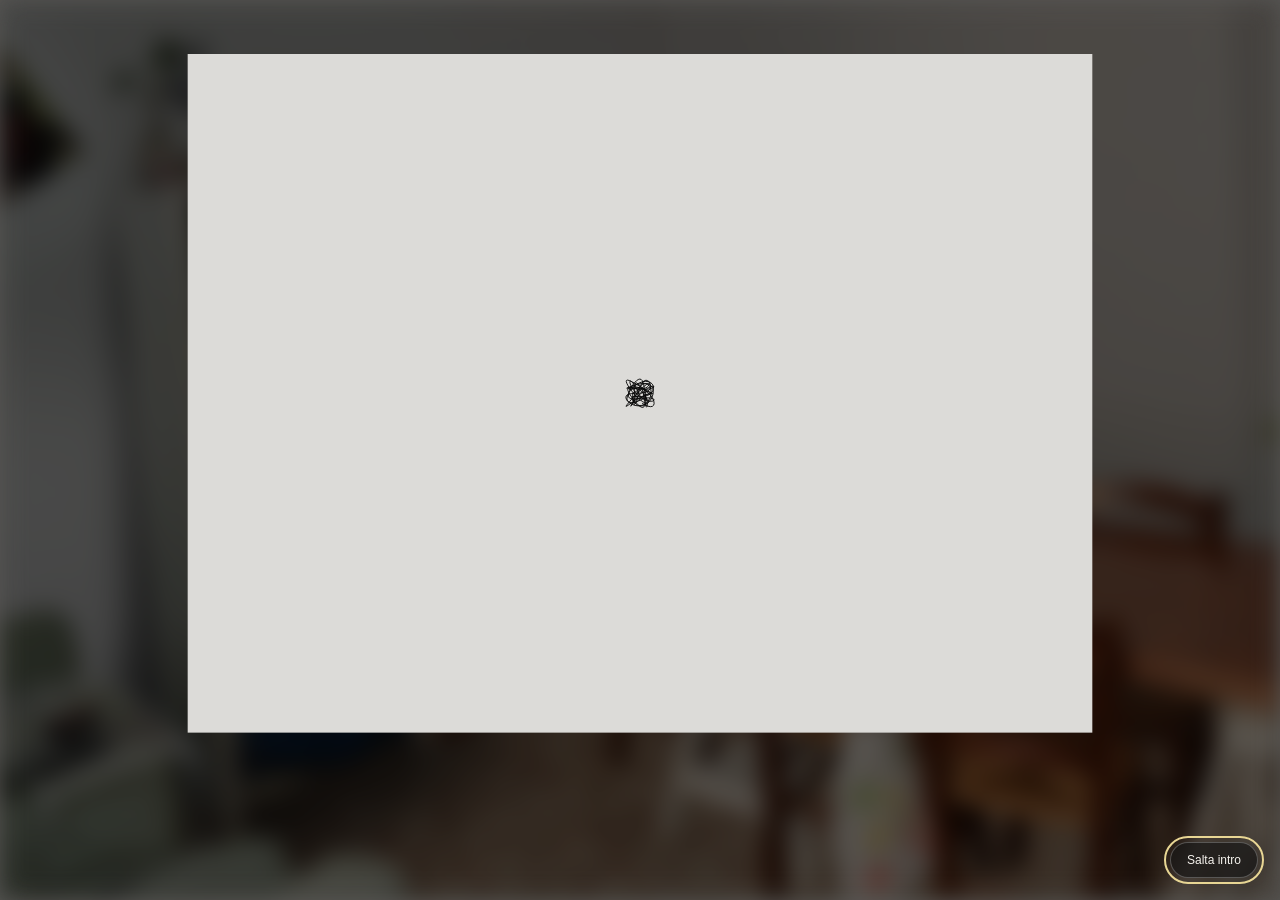
==== index.html @ 476d4f3d "Refine intro diagonal and unify section opening typography" ====
<!DOCTYPE html>
<html lang="en">

<head>
    <meta charset='utf-8'>
    <meta name="viewport" content="width=device-width, initial-scale=1.0">
    <meta name="description" content="DAVV - Professional Gallery and Portfolio">
    <meta name="theme-color" content="#ffffff">
    <title>DAVV | Professional Gallery</title>
    <link rel='icon' type='image/x-icon' href='assets/favicon.svg'>
    <link rel="stylesheet" href="CSS/style.css" type="text/css">
    <link rel="stylesheet" href="CSS/carousel.css" type="text/css">
    <script type="text/javascript" src="JS/carousel.js"></script>
    <style>
        body {
            margin: 0px;
            animation: fadeIn 0.8s ease-in;
        }
        
        @keyframes fadeIn {
            from {
                opacity: 0;
            }
            to {
                opacity: 1;
            }
        }
    </style>
  <link rel="stylesheet" href="CSS/portfolio.css?v=labels-2">
  <script src="JS/home-hit-areas.js" defer></script>
  <script src="JS/portfolio.js?v=labels-2" defer></script>
  <link rel="stylesheet" href="CSS/intro.css?v=framed-4-3">
  <script src="JS/intro.js?v=diagonal-2" defer></script>
</head>

<body data-page="home">

    <head>
        <meta charset='utf-8'>

    <body style="margin:0;padding:0;overflow:hidden;"><svg class="scene-svg" data-scene="home" style="position:fixed;top:0;left:0;" width="100vw" height="100vh" viewBox="0 0 1920 910" preserveAspectRatio="xMidYMid slice" fill="none" xmlns="http://www.w3.org/2000/svg"
            xmlns:xlink="http://www.w3.org/1999/xlink">
            <g id="Home" clip-path="url(#clip0_43_8)">
                <rect id="home" class="blur" x="-139" y="-1387" width="2413" height="3697" fill="url(#pattern0_43_8)"
                    style="transform: translate(-5.985px, -8.64706px);"></rect>
                <rect id="tavolo1" tabindex="0" role="button" aria-label="Apri i progetti di design" class="cursor" onclick="window.location.href='./Tavolo_new.html'" x="883" y="455" width="1161" height="716" fill="url(#pattern1_43_8)"
                    style="transform: translate(-4.788px, -6.91765px);"></rect>
                <rect id="windows_detail_trigger" tabindex="0" role="button" aria-label="Apri la sezione visual" class="cursor" onclick="window.location.href='./right-Home_0.3.html'" x="1640" y="88" width="149" height="196" fill="url(#pattern2_43_8)"
                    style="transform: translate(-3.591px, -5.18824px);"></rect>
                <rect id="libreria31" tabindex="0" role="button" aria-label="Apri la libreria" class="cursor" onclick="window.location.href='./left-Home_0.2.html'" x="339" y="29" width="612" height="951" fill="url(#pattern3_43_8)"
                    style="transform: translate(-2.394px, -3.45882px);"></rect>
                <rect id="sedia1" tabindex="0" role="button" aria-label="Apri la pagina About" class="cursor" x="-132" y="477" onclick="window.location.href='./about_0.2.html'" width="870" height="959" fill="url(#pattern4_43_8)"
                    style="transform: translate(-1.197px, -1.72941px);"></rect>
            </g>
            <defs>
                <pattern id="pattern0_43_8" patternContentUnits="objectBoundingBox" width="1" height="1">
                    <use xlink:href="#image0_43_8" transform="scale(0.000408565 0.000266667)"></use>
                </pattern>
                <pattern id="pattern1_43_8" patternContentUnits="objectBoundingBox" width="1" height="1">
                    <use xlink:href="#image1_43_8" transform="scale(0.000591366 0.000958905)"></use>
                </pattern>
                <pattern id="pattern2_43_8" patternContentUnits="objectBoundingBox" width="1" height="1">
                    <use xlink:href="#image2_43_8" transform="matrix(0.00429185 0 0 0.00326268 0 -0.000821144)"></use>
                </pattern>
                <pattern id="pattern3_43_8" patternContentUnits="objectBoundingBox" width="1" height="1">
                    <use xlink:href="#image3_43_8" transform="scale(0.00118906 0.0007652)"></use>
                </pattern>
                <pattern id="pattern4_43_8" patternContentUnits="objectBoundingBox" width="1" height="1">
                    <use xlink:href="#image4_43_8" transform="scale(0.000773543 0.000701754)"></use>
                </pattern>
                <clipPath id="clip0_43_8">
                    <rect width="1920" height="910" fill="white"></rect>
                </clipPath>
                <filter id="image0_43_8-repair-feather" x="-10%" y="-10%" width="120%" height="120%"><feGaussianBlur stdDeviation="60"/></filter>
                <mask id="image0_43_8-repair-mask" maskUnits="userSpaceOnUse" x="0" y="0" width="2448" height="3750" style="mask-type:luminance"><polygon points="0,1800 1000,1800 1060,2020 1740,2110 1740,2240 2448,2300 2448,2950 0,2950" fill="white" filter="url(#image0_43_8-repair-feather)"/></mask>
                <g id="image0_43_8">
                  <image id="image0_43_8-original" data-name="home.jpg" width="2448" height="3750" preserveAspectRatio="none"
                    xlink:href="assets/layers/home-c62ef03b24.jpg">
                </image>
                  <image width="2448" height="3750" preserveAspectRatio="none" xlink:href="assets/layers/home-background-repair.png" mask="url(#image0_43_8-repair-mask)"/>
                </g>
                <image id="image1_43_8" data-name="tavolo.png" width="1691" height="1043" preserveAspectRatio="none"
                    xlink:href="assets/layers/home-table-clean.png">
                </image>
                <image id="image2_43_8" data-name="specchio.png" width="233" height="307" preserveAspectRatio="none"
                    xlink:href="assets/layers/specchio-ec3e3b8ebe.png">
                </image>
                <image id="image3_43_8" data-name="libreria3.png" width="841" height="1307" preserveAspectRatio="none"
                    xlink:href="assets/layers/libreria3-cfd0c9c011.png">
                </image>
                <image id="image4_43_8" data-name="sedia.png" width="1293" height="1425" preserveAspectRatio="none"
                    xlink:href="assets/layers/home-chair-clean.png">
                </image>
            </defs>
        </svg>
        <div class="carousel-container">
            <div class="carousel-slide">
                <div class="carousel-item">
                    <img src="IMG/TAVOLO/BUNNY.png" alt="BUNNY">
                </div>
                <div class="carousel-item">
                    <img src="IMG/TAVOLO/CHELYS.png" alt="CHELYS">
                </div>
                <div class="carousel-item">
                    <img src="IMG/TAVOLO/coVR.png" alt="coVR">
                </div>
                <div class="carousel-item">
                    <img src="IMG/TAVOLO/lampade.png" alt="lampade">
                </div>
            </div>

            <div class="arrow prev">
                <img src="IMG/freccia.png" alt="Previous">
            </div>
            <div class="arrow next">
                <img src="IMG/freccia.png" alt="Next">
            </div>
        </div>
        
    
<nav class="portfolio-nav" aria-label="Navigazione portfolio">
  <a class="portfolio-nav__brand" href="./index.html" aria-label="Vai alla Home">DAVV<span class="portfolio-nav__dot">.</span></a>
  <a href="./Tavolo_new.html" data-nav="table">Progetti</a>
  <a href="./right-Home_0.3.html" data-nav="mirror">Visual</a>
  <a href="./left-Home_0.2.html" data-nav="library">Libreria</a>
  <a href="./about_0.2.html" data-nav="about">About</a>
</nav>
</body>

</html>
---- CSS/style.css ----
html, body {
    margin: 0;
    padding: 0;
    width: 100%;
    height: 100%;
    overflow: hidden;
}

.cursor {
    cursor: pointer;
    filter: blur(4px);
    transition: filter 0.3s ease;
}

.cursor:hover {
    filter: none;
}

#Home:hover .cursor:not(:hover) {
    filter: blur(4px);
}

.blur {
    filter: blur(2px);
}

#focus-circle {
    position: fixed;
    pointer-events: none;
    border-radius: 50%;
    width: 1000px;
    /* configurable diameter */
    height: 500px;
    box-shadow: 0 0 0 9999px rgba(0, 0, 0, 0.8), 0 0 60px 40px rgba(0, 0, 0, 0.9);
    background: transparent;
    mix-blend-mode: normal;
    /* transition: transform 0.1s ease-out; */
    z-index: 9999;
}
---- CSS/carousel.css ----
/* Backdrop overlay for carousel */
        .carousel-backdrop {
            display: none;
            position: fixed;
            top: 0;
            left: 0;
            width: 100%;
            height: 100%;
            background-color: rgba(0, 0, 0, 0.7);
            z-index: 999;
            animation: fadeIn 0.3s ease-in-out;
        }

        .carousel-backdrop.active {
            display: block;
        }

        .carousel-container {
            display: none; /* Hidden by default */
            position: fixed; /* Use fixed to center it on the viewport */
            top: 50%;
            left: 50%;
            transform: translate(-50%, -50%); /* Center the element */
            width: 90%;
            max-width: 1400px;
            height: 80vh;
            margin: auto;
            overflow: hidden;
            border-radius: 15px;
            box-shadow: 0 20px 60px rgba(0, 0, 0, 0.4);
            z-index: 1000; /* Ensure it's on top */
            background: white;
        }

        .carousel-container.active {
            display: flex;
            flex-direction: column;
            animation: slideIn 0.3s ease-out;
        }

        @keyframes slideIn {
            from {
                transform: translate(-50%, -45%);
                opacity: 0;
            }
            to {
                transform: translate(-50%, -50%);
                opacity: 1;
            }
        }

        @keyframes fadeIn {
            from { opacity: 0; }
            to { opacity: 1; }
        }

        .carousel-header {
            display: flex;
            justify-content: space-between;
            align-items: center;
            padding: 15px 25px;
            background: linear-gradient(135deg, #f5f5f5 0%, #ffffff 100%);
            border-bottom: 1px solid #e0e0e0;
            position: relative;
            z-index: 1001;
        }

        .carousel-title {
            font-size: 16px;
            font-weight: 600;
            color: #333;
            margin: 0;
            text-transform: uppercase;
            letter-spacing: 1px;
        }

        .carousel-close {
            background: none;
            border: none;
            font-size: 28px;
            cursor: pointer;
            color: #666;
            padding: 0;
            width: 30px;
            height: 30px;
            display: flex;
            align-items: center;
            justify-content: center;
            border-radius: 50%;
            transition: all 0.3s ease;
        }

        .carousel-close:hover {
            background-color: rgba(0, 0, 0, 0.1);
            color: #000;
            transform: rotate(90deg);
        }

        .carousel-slide {
            display: flex;
            transition: transform 0.5s ease-in-out;
            flex: 1;
            min-height: 0;
        }

        .carousel-item {
            min-width: 100%;
            flex-shrink: 0;
            box-sizing: border-box;
            display: flex;
            align-items: center;
            justify-content: center;
            padding: 20px 80px;
            overflow-y: auto;
        }

        .carousel-item img {
            max-width: 100%;
            max-height: 100%;
            width: auto;
            height: auto;
            display: block;
            object-fit: contain;
        }

        /* Scrollbar styling */
        .carousel-item::-webkit-scrollbar {
            width: 6px;
        }

        .carousel-item::-webkit-scrollbar-track {
            background: transparent;
        }

        .carousel-item::-webkit-scrollbar-thumb {
            background: rgba(0, 0, 0, 0.2);
            border-radius: 10px;
        }

        .carousel-item::-webkit-scrollbar-thumb:hover {
            background: rgba(0, 0, 0, 0.4);
        }

        /* Arrows — pulled out of flex flow with position:absolute */
        .arrow {
            position: absolute;
            top: 50%;
            transform: translateY(-50%);
            width: 52px;
            height: 52px;
            background: rgba(20, 20, 20, 0.55);
            backdrop-filter: blur(8px);
            -webkit-backdrop-filter: blur(8px);
            border: 1.5px solid rgba(255, 255, 255, 0.35);
            border-radius: 50%;
            display: flex;
            justify-content: center;
            align-items: center;
            cursor: pointer;
            z-index: 2001;
            transition: background 0.25s ease, transform 0.25s ease, border-color 0.25s ease;
        }

        .arrow:hover {
            background: rgba(0, 0, 0, 0.85);
            border-color: rgba(255, 255, 255, 0.8);
            transform: translateY(-50%) scale(1.1);
        }

        /* Hide the freccia.png — use pure CSS chevrons instead */
        .arrow img {
            display: none;
        }

        .prev {
            left: 18px;
        }

        .prev::after {
            content: '';
            display: block;
            width: 12px;
            height: 12px;
            border-left: 2.5px solid #fff;
            border-bottom: 2.5px solid #fff;
            transform: rotate(45deg) translateX(3px);
        }

        .next {
            right: 18px;
        }

        .next::after {
            content: '';
            display: block;
            width: 12px;
            height: 12px;
            border-right: 2.5px solid #fff;
            border-top: 2.5px solid #fff;
            transform: rotate(45deg) translateX(-3px);
        }

        /* Responsive design */
        @media (max-width: 768px) {
            .carousel-container {
                width: 95%;
                height: 70vh;
                max-width: 100%;
            }
            
            .carousel-header {
                padding: 12px 20px;
            }
            
            .carousel-title {
                font-size: 14px;
            }
            
            .arrow {
                width: 40px;
                height: 40px;
            }
            
            .arrow img {
                width: 20px;
                height: 20px;
            }
        }
        
        @media (max-width: 480px) {
            .carousel-container {
                width: 98%;
                height: 60vh;
            }
            
            .carousel-header {
                padding: 10px 15px;
            }
            
            .carousel-title {
                font-size: 12px;
                letter-spacing: 0.5px;
            }
            
            .carousel-close {
                font-size: 24px;
            }
            
            .arrow {
                width: 35px;
                height: 35px;
            }
        }
---- CSS/portfolio.css ----
/* DAVV — system layer (images/texts from the original archive are untouched).
   Edit scene motion in JS/portfolio.js without moving individual artwork coordinates. */
:root { color-scheme: light; font-family: Arial, Helvetica, sans-serif; }
html, body { width:100%; height:100%; margin:0; overflow:hidden; }
body { background:#ebe8e2; }
svg.scene-svg {
  position:fixed !important;
  inset:0 !important;
  width:100vw !important;
  height:100dvh !important;
  display:block;
  touch-action:pan-y;
}
/* Blur individual photographic layers, so the hovered object alone can sharpen. */
.scene-svg .scene-layer { filter:blur(1.2px); transition:filter .24s ease; }
.scene-svg .cursor { cursor:pointer; -webkit-tap-highlight-color:transparent; }
#Home:hover .cursor.scene-layer:not(:hover) { filter:blur(1.2px); }
.scene-svg .cursor.scene-layer:hover,
.scene-svg .cursor.scene-layer:focus-visible,
#Home:hover .cursor.scene-layer:focus-visible { filter:blur(0); }
/* SVG focus outlines follow the image rectangle, not its transparent silhouette.
   Keyboard focus is indicated by a sharp object and its destination label instead. */
.scene-svg [tabindex="0"]:focus { outline:none; }
.scene-svg .cursor:not(.scene-layer) { filter:none; }
.scene-hint {
  position:fixed; z-index:80; pointer-events:none; margin:0;
  padding:14px 20px 18px; color:#f6f3ec; isolation:isolate;
  font-family:Arial,Helvetica,sans-serif; white-space:nowrap;
  text-shadow:0 2px 12px rgba(0,0,0,.8);
  opacity:0; visibility:hidden; transform:translateY(6px);
  transition:opacity .22s ease,transform .28s ease,visibility .22s;
}
/* A soft shade behind the type keeps it legible over both walls and furniture. */
.scene-hint::before {
  content:""; position:absolute; inset:-10px -14px; z-index:-1;
  background:radial-gradient(ellipse,rgba(0,0,0,.76) 0%,rgba(0,0,0,.48) 42%,transparent 74%);
  filter:blur(9px);
}
.scene-hint__eyebrow { display:block; margin-bottom:7px;
  font-size:9px; font-weight:400; line-height:1; letter-spacing:.32em; text-transform:uppercase;
}
.scene-hint__title { display:block; font-size:36px; font-weight:400;
  line-height:1.08; letter-spacing:-.035em;
}
.scene-hint.is-visible { opacity:1; visibility:visible; transform:translateY(0); }
@media(max-width:600px) {
  .scene-hint { padding:12px 16px 15px; }
  .scene-hint__title { font-size:28px; }
}
/* Small-screen fallback to reach all the objects cropped by the cinematic SVG cover. */
.portfolio-nav { box-sizing:border-box; position:fixed; z-index:50; bottom:max(14px,env(safe-area-inset-bottom));
  left:50%; transform:translateX(-50%); display:flex; align-items:center; gap:5px;
  padding:6px 8px; border:1px solid rgba(255,255,255,.7); border-radius:100px;
  background:rgba(24,23,22,.85); color:#fff; box-shadow:0 9px 28px rgba(0,0,0,.22);
  -webkit-backdrop-filter:blur(14px); backdrop-filter:blur(14px);
  max-width:calc(100vw - 24px); white-space:nowrap;
}
.portfolio-nav a { box-sizing:border-box; color:inherit; font:500 12px/1 Arial, Helvetica, sans-serif;
  text-decoration:none; padding:10px 12px; border-radius:100px; transition:background .2s,color .2s; }
.portfolio-nav a:hover, .portfolio-nav a:focus-visible, .portfolio-nav a[aria-current="page"] {
  background:rgba(255,255,255,.20); color:#fff; outline:none;
}
.portfolio-nav__brand { font-weight:800 !important; letter-spacing:.04em; }
.portfolio-nav__dot { color:#f9d782; }
@media (min-width:901px) and (pointer:fine) {
 .portfolio-nav { bottom:22px; opacity:.75; transition:opacity .25s; }
 .portfolio-nav:hover, .portfolio-nav:focus-within { opacity:1; }
}
@media (max-width:600px) {
  .portfolio-nav { bottom:max(12px, env(safe-area-inset-bottom)); gap:1px; padding:5px; }
  .portfolio-nav a { font-size:11px; padding:10px 8px; }
}
@media (prefers-reduced-motion:reduce) {
  *, *::before, *::after { animation-duration:.01ms !important; transition-duration:.01ms !important; }
  #intro-overlay { display:none !important; }
}
---- CSS/intro.css ----
.intro-film{position:fixed;inset:0;z-index:10000;overflow:hidden;color:#eee;font-family:Arial,sans-serif}
.intro-canvas{position:absolute;inset:0;width:100%;height:100%}
.intro-backdrop{position:absolute;inset:0;background:rgba(0,0,0,.63)}
.intro-skip,.intro-replay{border:1px solid #aaa6;background:#161616a8;color:#f5f2ed;border-radius:24px;padding:10px 16px;font:12px Arial,sans-serif;cursor:pointer}
.intro-skip{position:absolute;right:22px;bottom:22px;z-index:10}
.intro-replay{position:fixed;right:18px;top:18px;z-index:90;font-size:11px}
.intro-skip:focus-visible,.intro-replay:focus-visible{outline:2px solid #e8d694;outline-offset:4px}
body.intro-playing .scene-svg{filter:blur(12px)}
body.intro-playing .intro-replay,body.intro-playing .portfolio-nav{visibility:hidden}
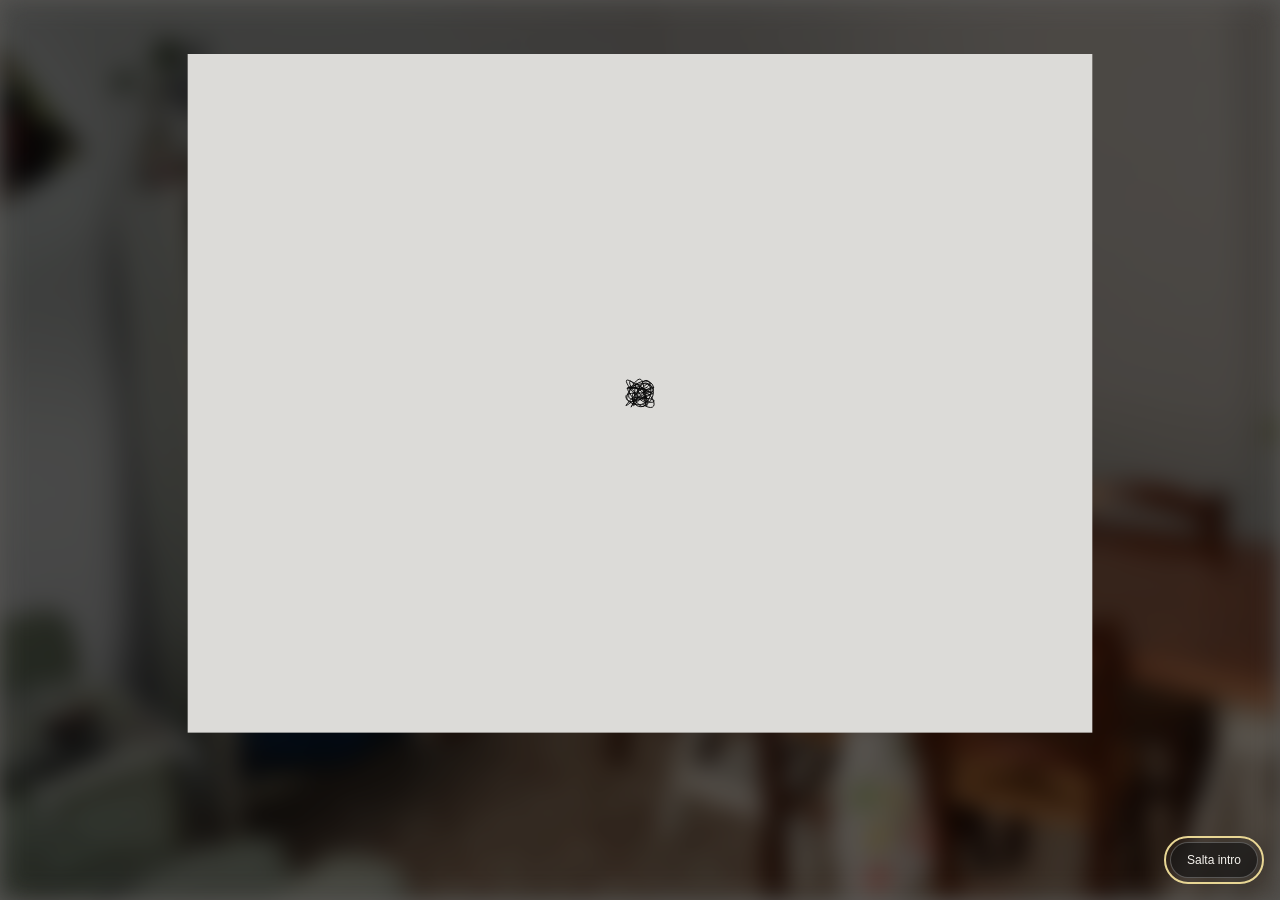
==== commit 660c2484: "Align diagonal through central artwork negative space" ====
--- a/index.html
+++ b/index.html
@@ -30,7 +30,7 @@
   <script src="JS/home-hit-areas.js" defer></script>
   <script src="JS/portfolio.js?v=labels-2" defer></script>
   <link rel="stylesheet" href="CSS/intro.css?v=framed-4-3">
-  <script src="JS/intro.js?v=diagonal-2" defer></script>
+  <script src="JS/intro.js?v=diagonal-3" defer></script>
 </head>
 
 <body data-page="home">
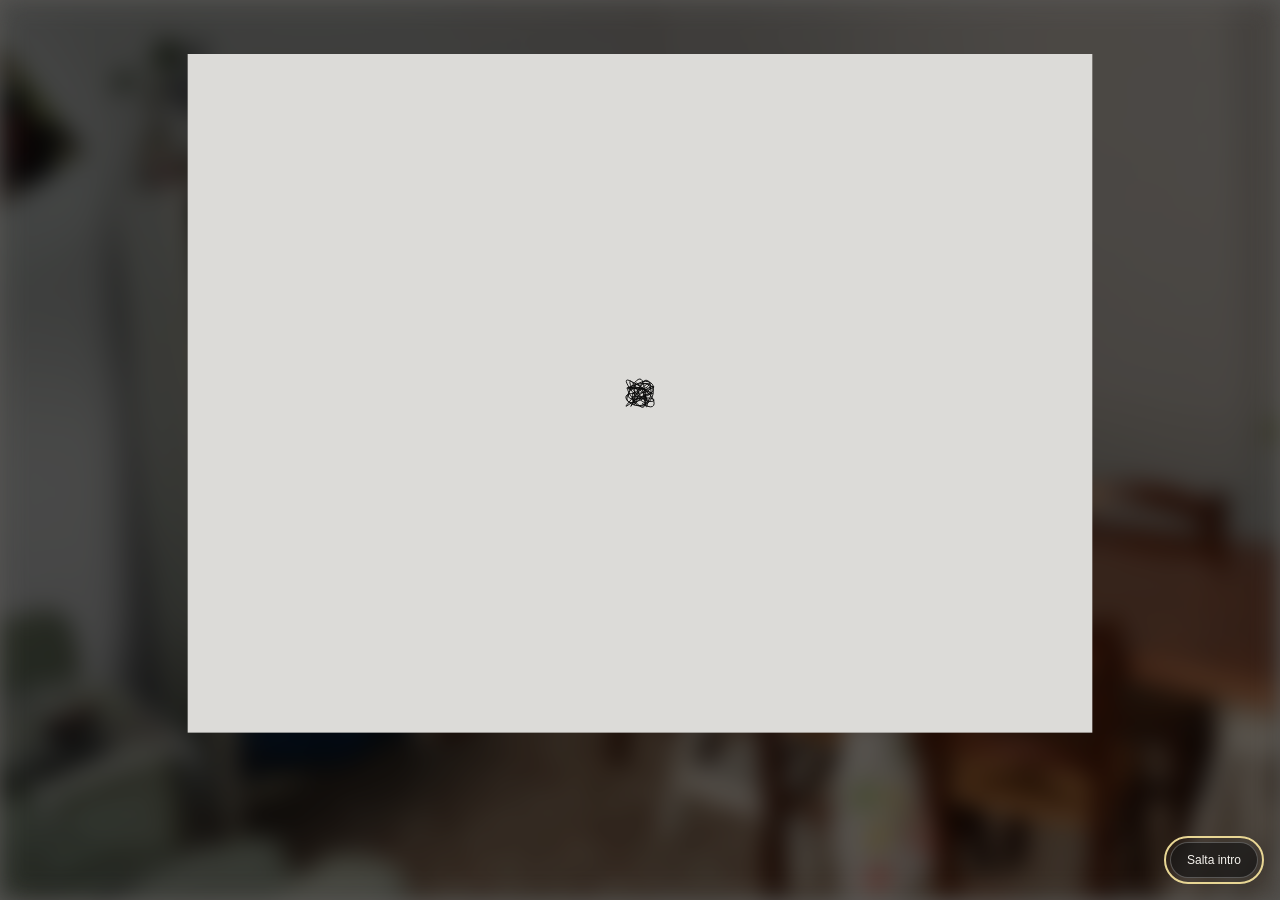
==== commit 476ccf23: "Align background diagonal and restore central artwork colors" ====
--- a/index.html
+++ b/index.html
@@ -30,7 +30,7 @@
   <script src="JS/home-hit-areas.js" defer></script>
   <script src="JS/portfolio.js?v=labels-2" defer></script>
   <link rel="stylesheet" href="CSS/intro.css?v=framed-4-3">
-  <script src="JS/intro.js?v=diagonal-3" defer></script>
+  <script src="JS/intro.js?v=diagonal-4" defer></script>
 </head>
 
 <body data-page="home">
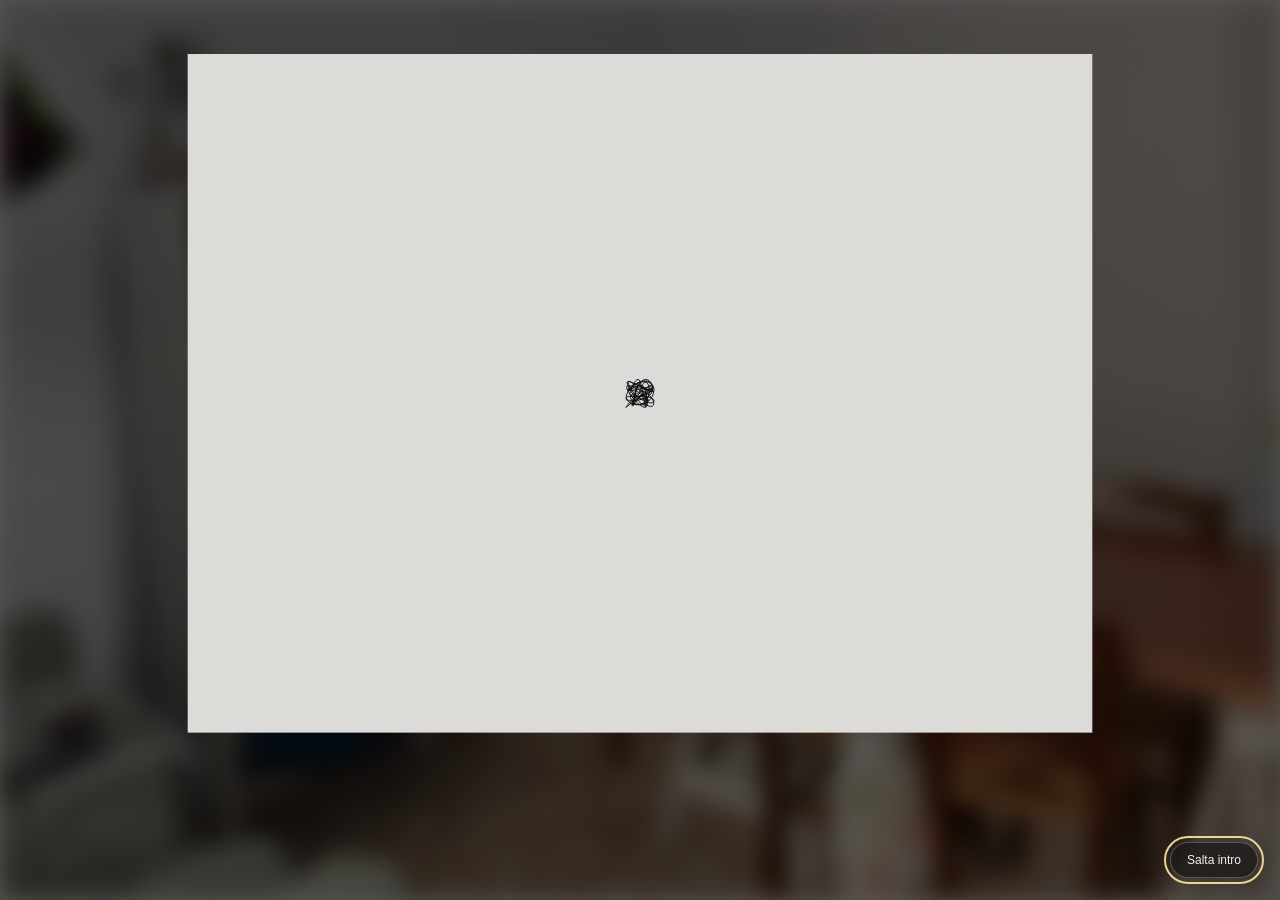
==== commit fe4d6e60: "Add phone navigation and readable scrolling content without changing desktop scenes" ====
--- a/index.html
+++ b/index.html
@@ -2,6 +2,9 @@
 <html lang="en">
 
 <head>
+  <script src="JS/mobile-mode.js?v=1"></script>
+  <script src="JS/mobile-content.js?v=1" defer></script>
+  <script src="JS/mobile.js?v=1" defer></script>
     <meta charset='utf-8'>
     <meta name="viewport" content="width=device-width, initial-scale=1.0">
     <meta name="description" content="DAVV - Professional Gallery and Portfolio">
@@ -10,7 +13,7 @@
     <link rel='icon' type='image/x-icon' href='assets/favicon.svg'>
     <link rel="stylesheet" href="CSS/style.css" type="text/css">
     <link rel="stylesheet" href="CSS/carousel.css" type="text/css">
-    <script type="text/javascript" src="JS/carousel.js"></script>
+    <script type="text/javascript" src="JS/carousel.js?v=mobile-1"></script>
     <style>
         body {
             margin: 0px;
@@ -28,9 +31,10 @@
     </style>
   <link rel="stylesheet" href="CSS/portfolio.css?v=labels-2">
   <script src="JS/home-hit-areas.js" defer></script>
-  <script src="JS/portfolio.js?v=labels-2" defer></script>
+  <script src="JS/portfolio.js?v=mobile-1" defer></script>
   <link rel="stylesheet" href="CSS/intro.css?v=framed-4-3">
-  <script src="JS/intro.js?v=diagonal-4" defer></script>
+  <script src="JS/intro.js?v=mobile-1" defer></script>
+  <link rel="stylesheet" href="CSS/mobile.css?v=1">
 </head>
 
 <body data-page="home">
--- a/CSS/mobile.css
+++ b/CSS/mobile.css
@@ -0,0 +1,41 @@
+/* All overrides are isolated to the phone layout. */
+html.mobile-site,html.mobile-site body{height:auto!important;min-height:100%;overflow:visible!important;width:100%!important;background:#f3f0e9;animation:none!important}
+html.mobile-site{-webkit-text-size-adjust:100%;text-size-adjust:100%}
+.mobile-site body>*:not(#mobile-app){display:none!important}
+#mobile-app{display:none}
+.mobile-site #mobile-app{display:block;color:#25251f;font:17px/1.65 Arial,Helvetica,sans-serif;padding-bottom:calc(92px + env(safe-area-inset-bottom))}
+#mobile-app,#mobile-app *{box-sizing:border-box;font-family:Arial,Helvetica,sans-serif}
+#mobile-app a{color:inherit}
+#mobile-app .m-top{display:flex;align-items:center;justify-content:space-between;padding:18px 22px;border-bottom:1px solid #d9d5cb}
+#mobile-app .m-brand{font-size:20px;font-weight:800;text-decoration:none;letter-spacing:.04em}
+#mobile-app .m-brand span{color:#9b7b2e}
+#mobile-app .m-top small{font-size:11px;letter-spacing:.18em;text-transform:uppercase}
+#mobile-app main{max-width:760px;margin:auto;padding:30px 22px}
+#mobile-app h1{font-size:clamp(36px,8vw,54px);font-weight:400;letter-spacing:-.05em;line-height:1.05;margin:8px 0 22px;overflow-wrap:anywhere}
+#mobile-app h2{font-size:28px;font-weight:500;line-height:1.2;letter-spacing:-.035em;margin:0 0 12px;overflow-wrap:anywhere}
+#mobile-app .m-kicker{font-size:12px;letter-spacing:.22em;text-transform:uppercase;font-weight:700;margin:0 0 16px}
+#mobile-app p{font-size:17px;line-height:1.7;margin:0 0 18px;white-space:pre-line;overflow-wrap:anywhere}
+#mobile-app .m-meta{font-size:14px;color:#68665f;margin-bottom:18px}
+#mobile-app .m-hero{display:block;width:100%;height:auto;border-radius:18px;margin:26px 0}
+#mobile-app .m-links{display:grid;grid-template-columns:1fr 1fr;gap:12px;margin:24px 0}
+#mobile-app .m-tile{display:flex;flex-direction:column;justify-content:space-between;min-height:116px;padding:18px;border:1px solid #c9c4b8;border-radius:16px;text-decoration:none;background:#faf9f5}
+#mobile-app .m-tile strong{font-size:22px;font-weight:500}
+#mobile-app .m-tile span{font-size:13px;color:#646158}
+#mobile-app .m-tile:hover,#mobile-app .m-tile:focus-visible{background:#e5dfd0}
+#mobile-app .m-card{padding:26px 0 34px;border-top:1px solid #c9c4b8;scroll-margin-top:20px}
+#mobile-app .m-art{display:block;width:100%;margin:0 0 22px;border-radius:12px;overflow:hidden;background:white;text-decoration:none}
+#mobile-app .m-art svg{display:block;width:100%;height:auto;max-height:none;position:static}
+#mobile-app .m-original{display:inline-flex;align-items:center;min-height:44px;font-size:14px;text-underline-offset:4px;margin-top:4px}
+#mobile-app details{margin:14px 0 0}
+#mobile-app summary{cursor:pointer;font-size:17px;font-weight:600;min-height:48px;padding:10px 0}
+#mobile-app details[open] summary{margin-bottom:14px}
+#mobile-app .m-nav{position:fixed;z-index:120;left:12px;right:12px;bottom:max(10px,env(safe-area-inset-bottom));max-width:540px;margin:auto;display:flex;justify-content:space-between;gap:2px;padding:6px;border:1px solid #ffffff80;border-radius:30px;background:#242420;box-shadow:0 4px 24px #0003}
+#mobile-app .m-nav a{display:flex;justify-content:center;align-items:center;min-height:44px;flex:1;font-size:12px;text-decoration:none;color:#f8f5ed;border-radius:24px;line-height:1.2}
+#mobile-app .m-nav a[aria-current=page]{background:#f3f0e9;color:#242420;font-weight:700}
+#mobile-app a:focus-visible,#mobile-app summary:focus-visible{outline:2px solid #9b7b2e;outline-offset:4px}
+#mobile-app .m-actions{display:flex;flex-wrap:wrap;gap:10px;margin:20px 0}
+#mobile-app .m-button{display:inline-flex;align-items:center;justify-content:center;min-height:48px;padding:10px 18px;border:1px solid #555348;border-radius:25px;text-decoration:none;font-size:15px;background:#faf9f5}
+#mobile-app .m-contact{display:block;padding:12px 0;border-bottom:1px solid #d9d5cb;text-underline-offset:4px;overflow-wrap:anywhere}
+#mobile-app .m-profile{width:156px;max-width:100%;margin:0 0 22px;border-radius:50%;overflow:hidden}
+#mobile-app .m-profile svg{display:block;width:100%;height:auto}
+@media(max-width:360px){#mobile-app main{padding:25px 16px}#mobile-app .m-nav{left:6px;right:6px}#mobile-app .m-nav a{font-size:11px}}
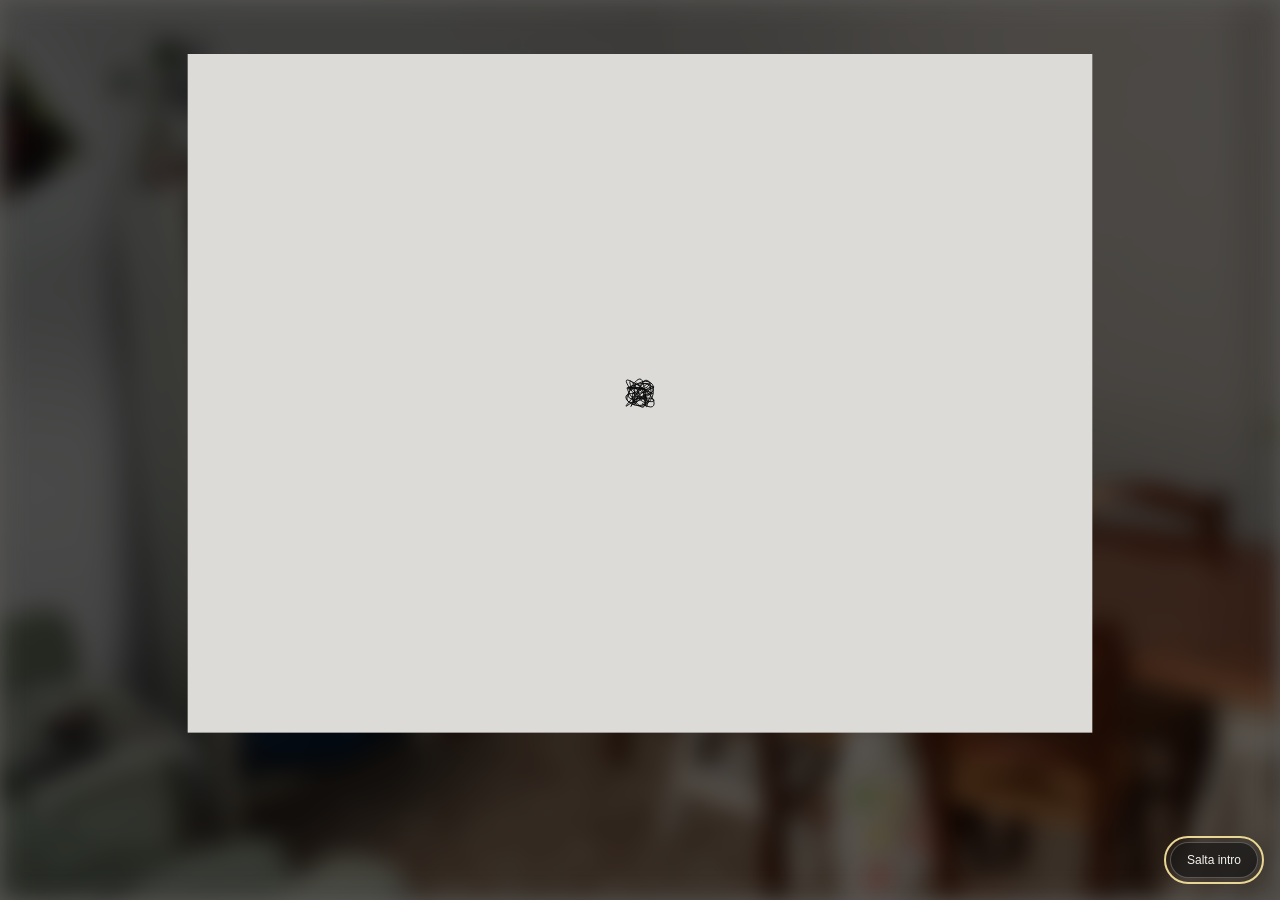
==== commit 01ac3b85: "Refine phone home with scroll rotation and distinct reading panels" ====
--- a/index.html
+++ b/index.html
@@ -4,7 +4,7 @@
 <head>
   <script src="JS/mobile-mode.js?v=1"></script>
   <script src="JS/mobile-content.js?v=1" defer></script>
-  <script src="JS/mobile.js?v=1" defer></script>
+  <script src="JS/mobile.js?v=2" defer></script>
     <meta charset='utf-8'>
     <meta name="viewport" content="width=device-width, initial-scale=1.0">
     <meta name="description" content="DAVV - Professional Gallery and Portfolio">
@@ -34,7 +34,7 @@
   <script src="JS/portfolio.js?v=mobile-1" defer></script>
   <link rel="stylesheet" href="CSS/intro.css?v=framed-4-3">
   <script src="JS/intro.js?v=mobile-1" defer></script>
-  <link rel="stylesheet" href="CSS/mobile.css?v=1">
+  <link rel="stylesheet" href="CSS/mobile.css?v=2">
 </head>
 
 <body data-page="home">
--- a/CSS/mobile.css
+++ b/CSS/mobile.css
@@ -16,12 +16,16 @@
 #mobile-app .m-kicker{font-size:12px;letter-spacing:.22em;text-transform:uppercase;font-weight:700;margin:0 0 16px}
 #mobile-app p{font-size:17px;line-height:1.7;margin:0 0 18px;white-space:pre-line;overflow-wrap:anywhere}
 #mobile-app .m-meta{font-size:14px;color:#68665f;margin-bottom:18px}
-#mobile-app .m-hero{display:block;width:100%;height:auto;border-radius:18px;margin:26px 0}
-#mobile-app .m-links{display:grid;grid-template-columns:1fr 1fr;gap:12px;margin:24px 0}
-#mobile-app .m-tile{display:flex;flex-direction:column;justify-content:space-between;min-height:116px;padding:18px;border:1px solid #c9c4b8;border-radius:16px;text-decoration:none;background:#faf9f5}
-#mobile-app .m-tile strong{font-size:22px;font-weight:500}
-#mobile-app .m-tile span{font-size:13px;color:#646158}
-#mobile-app .m-tile:hover,#mobile-app .m-tile:focus-visible{background:#e5dfd0}
+#mobile-app .m-orbit{position:relative;width:100%;max-width:420px;aspect-ratio:1;margin:32px auto 38px;border-radius:50%;overflow:hidden;background:#dcdbd8;box-shadow:0 12px 28px #25251f12}
+#mobile-app .m-orbit__image{position:absolute;display:block;width:135%;height:135%;max-width:none;left:-17.5%;top:-17.5%;object-fit:cover;transform-origin:center;will-change:transform}
+#mobile-app .m-links{display:flex;flex-direction:column;margin:24px 0;border-top:1px solid #c9c4b8}
+#mobile-app .m-tile{display:flex;align-items:center;gap:16px;min-height:100px;padding:22px 4px;border-bottom:1px solid #c9c4b8;text-decoration:none}
+#mobile-app .m-tile__number{font-size:11px;color:#81785e;letter-spacing:.08em;align-self:flex-start;padding-top:7px}
+#mobile-app .m-tile__copy{display:flex;flex:1;min-width:0;flex-direction:column;gap:5px}
+#mobile-app .m-tile strong{font-size:28px;line-height:1.2;font-weight:500;letter-spacing:-.035em}
+#mobile-app .m-tile__description{font-size:14px;color:#646158}
+#mobile-app .m-tile__arrow{font-size:25px;color:#81785e;margin-left:auto}
+#mobile-app .m-tile:hover,#mobile-app .m-tile:focus-visible{background:#e9e4d8}
 #mobile-app .m-card{padding:26px 0 34px;border-top:1px solid #c9c4b8;scroll-margin-top:20px}
 #mobile-app .m-art{display:block;width:100%;margin:0 0 22px;border-radius:12px;overflow:hidden;background:white;text-decoration:none}
 #mobile-app .m-art svg{display:block;width:100%;height:auto;max-height:none;position:static}
@@ -39,3 +43,11 @@
 #mobile-app .m-profile{width:156px;max-width:100%;margin:0 0 22px;border-radius:50%;overflow:hidden}
 #mobile-app .m-profile svg{display:block;width:100%;height:auto}
 @media(max-width:360px){#mobile-app main{padding:25px 16px}#mobile-app .m-nav{left:6px;right:6px}#mobile-app .m-nav a{font-size:11px}}
+
+#mobile-app .m-reading{background:#eae4d8;border-radius:12px;padding:4px 18px;margin:20px 0}
+#mobile-app .m-reading summary{padding:14px 0;font-size:15px;letter-spacing:.02em}
+#mobile-app .m-reading[open] summary{margin-bottom:6px;border-bottom:1px solid #c9beaa}
+#mobile-app .m-excerpt{margin:20px 0;padding:0 0 0 16px;border-left:2px solid #a58d58;color:#403b31}
+#mobile-app .m-excerpt p{font-family:Georgia,'Times New Roman',serif;font-size:18px;line-height:1.8;margin:0 0 22px}
+#mobile-app .m-excerpt p:last-child{margin-bottom:0}
+@media(prefers-reduced-motion:reduce){#mobile-app .m-orbit__image{will-change:auto}}
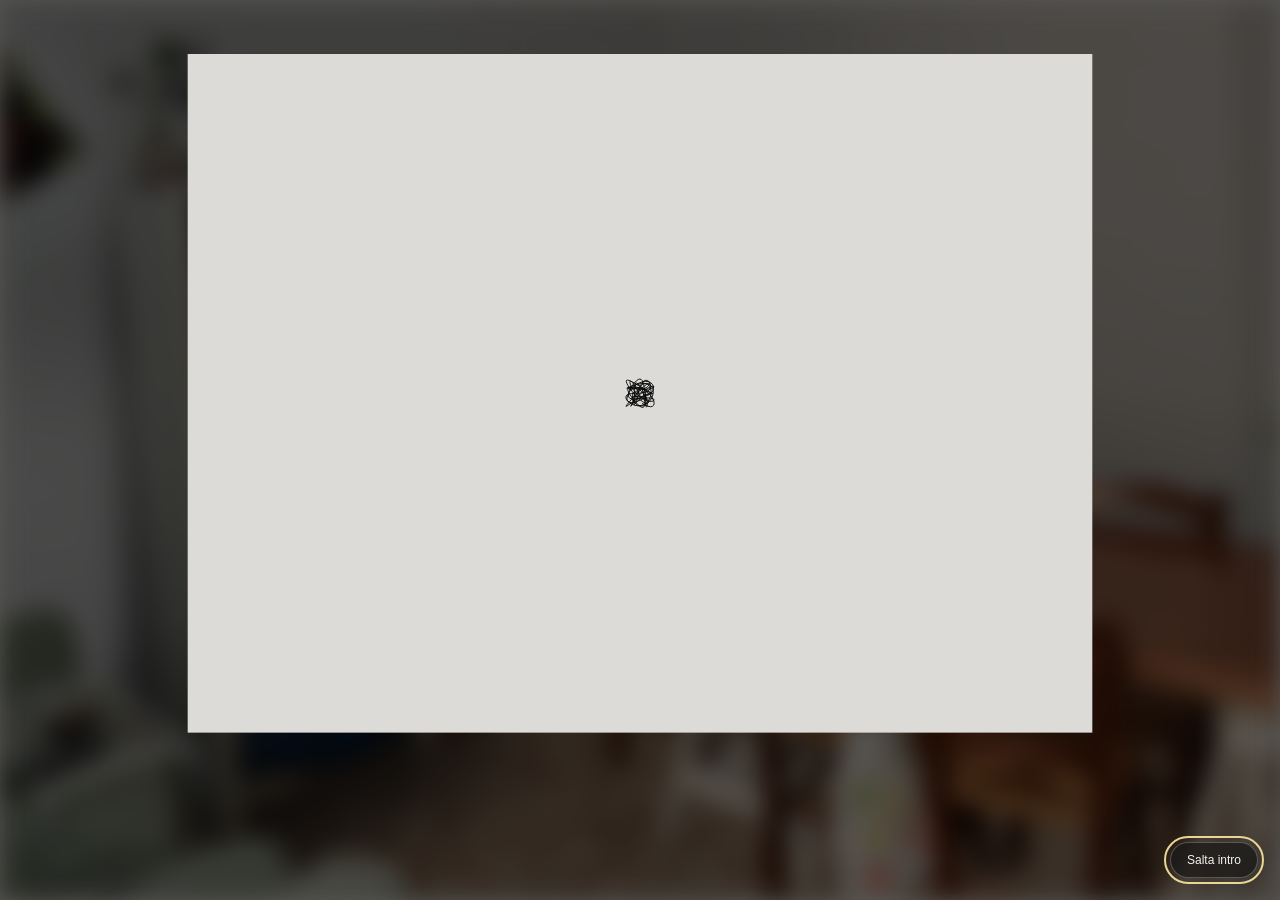
==== commit 8a5a3dc5: "Add expandable original project photos on mobile" ====
--- a/index.html
+++ b/index.html
@@ -4,7 +4,7 @@
 <head>
   <script src="JS/mobile-mode.js?v=1"></script>
   <script src="JS/mobile-content.js?v=1" defer></script>
-  <script src="JS/mobile.js?v=2" defer></script>
+  <script src="JS/mobile.js?v=3" defer></script>
     <meta charset='utf-8'>
     <meta name="viewport" content="width=device-width, initial-scale=1.0">
     <meta name="description" content="DAVV - Professional Gallery and Portfolio">
@@ -34,7 +34,7 @@
   <script src="JS/portfolio.js?v=mobile-1" defer></script>
   <link rel="stylesheet" href="CSS/intro.css?v=framed-4-3">
   <script src="JS/intro.js?v=mobile-1" defer></script>
-  <link rel="stylesheet" href="CSS/mobile.css?v=2">
+  <link rel="stylesheet" href="CSS/mobile.css?v=3">
 </head>
 
 <body data-page="home">
--- a/CSS/mobile.css
+++ b/CSS/mobile.css
@@ -50,4 +50,9 @@
 #mobile-app .m-excerpt{margin:20px 0;padding:0 0 0 16px;border-left:2px solid #a58d58;color:#403b31}
 #mobile-app .m-excerpt p{font-family:Georgia,'Times New Roman',serif;font-size:18px;line-height:1.8;margin:0 0 22px}
 #mobile-app .m-excerpt p:last-child{margin-bottom:0}
+#mobile-app .m-project-details{border-top:1px solid #c9c4b8;border-bottom:1px solid #c9c4b8;margin:24px 0 0}
+#mobile-app .m-project-details summary{font-size:15px;padding:16px 0}
+#mobile-app .m-project-details figure{margin:0 0 24px}
+#mobile-app .m-project-details img{display:block;width:100%;height:auto;border-radius:10px;background:white}
+#mobile-app .m-project-details figcaption{font-size:14px;line-height:1.5;color:#646158;padding:10px 2px 0}
 @media(prefers-reduced-motion:reduce){#mobile-app .m-orbit__image{will-change:auto}}
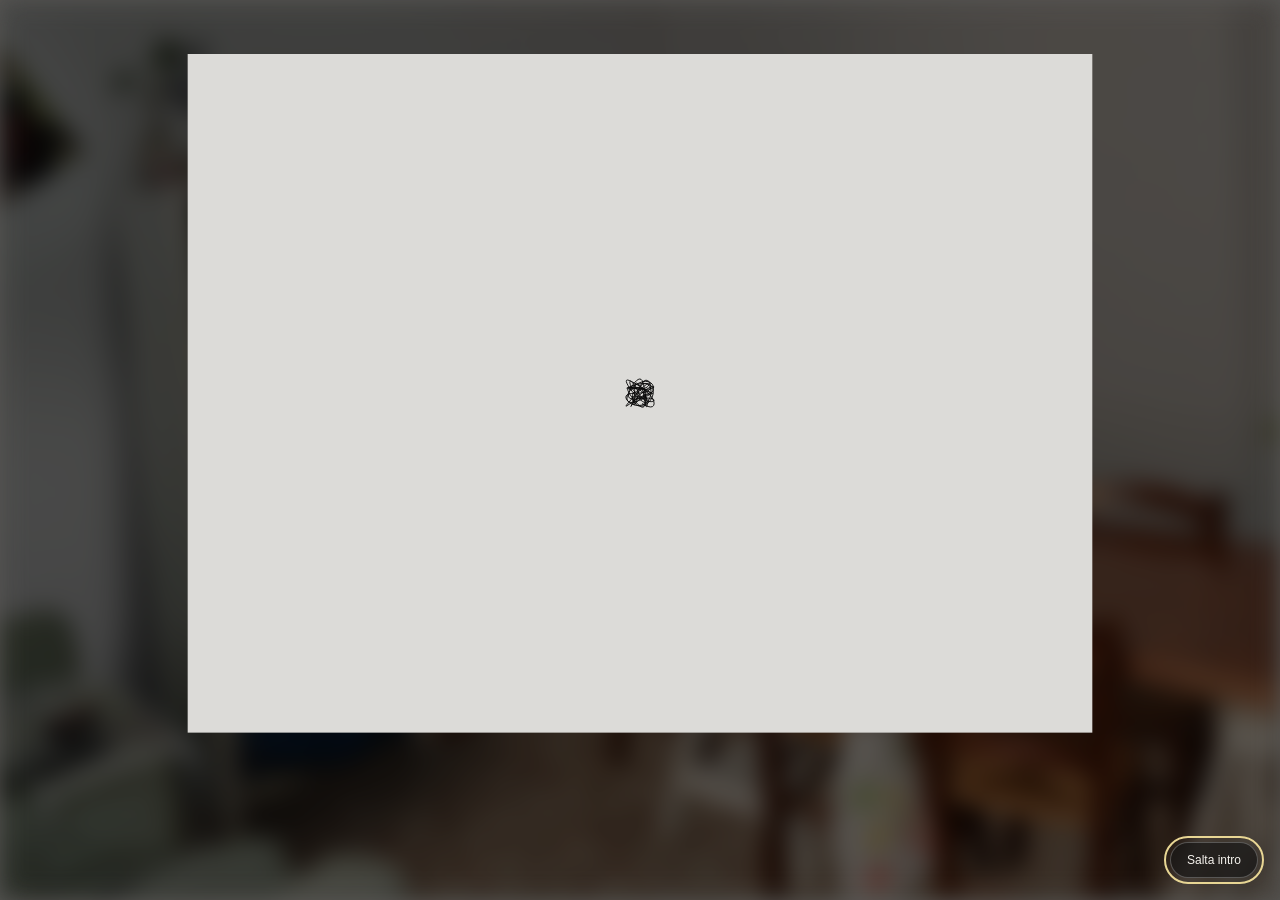
==== commit 64d7383c: "Remove unintended DAVV branding from portfolio pages" ====
--- a/index.html
+++ b/index.html
@@ -7,9 +7,9 @@
   <script src="JS/mobile.js?v=3" defer></script>
     <meta charset='utf-8'>
     <meta name="viewport" content="width=device-width, initial-scale=1.0">
-    <meta name="description" content="DAVV - Professional Gallery and Portfolio">
+    <meta name="description" content="Portfolio di Tommaso Caputo: design, progetti e arti visive.">
     <meta name="theme-color" content="#ffffff">
-    <title>DAVV | Professional Gallery</title>
+    <title>Tommaso Caputo | Portfolio</title>
     <link rel='icon' type='image/x-icon' href='assets/favicon.svg'>
     <link rel="stylesheet" href="CSS/style.css" type="text/css">
     <link rel="stylesheet" href="CSS/carousel.css" type="text/css">
@@ -123,7 +123,7 @@
         
     
 <nav class="portfolio-nav" aria-label="Navigazione portfolio">
-  <a class="portfolio-nav__brand" href="./index.html" aria-label="Vai alla Home">DAVV<span class="portfolio-nav__dot">.</span></a>
+  <a class="portfolio-nav__brand" href="./index.html" aria-label="Vai alla Home">Portfolio</a>
   <a href="./Tavolo_new.html" data-nav="table">Progetti</a>
   <a href="./right-Home_0.3.html" data-nav="mirror">Visual</a>
   <a href="./left-Home_0.2.html" data-nav="library">Libreria</a>
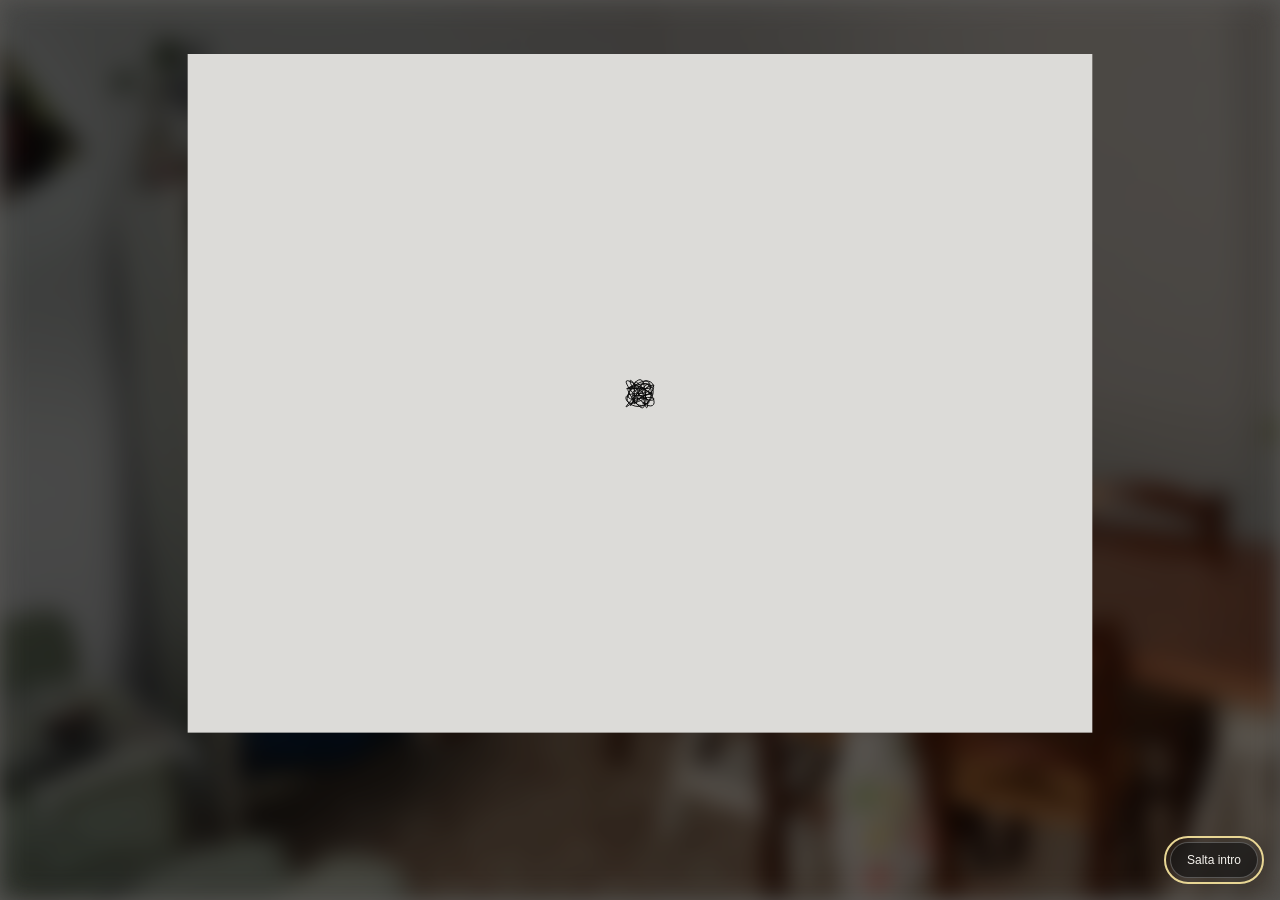
==== commit ade5f4f4: "Refresh mobile script cache after portfolio label update" ====
--- a/index.html
+++ b/index.html
@@ -4,7 +4,7 @@
 <head>
   <script src="JS/mobile-mode.js?v=1"></script>
   <script src="JS/mobile-content.js?v=1" defer></script>
-  <script src="JS/mobile.js?v=3" defer></script>
+  <script src="JS/mobile.js?v=4" defer></script>
     <meta charset='utf-8'>
     <meta name="viewport" content="width=device-width, initial-scale=1.0">
     <meta name="description" content="Portfolio di Tommaso Caputo: design, progetti e arti visive.">
